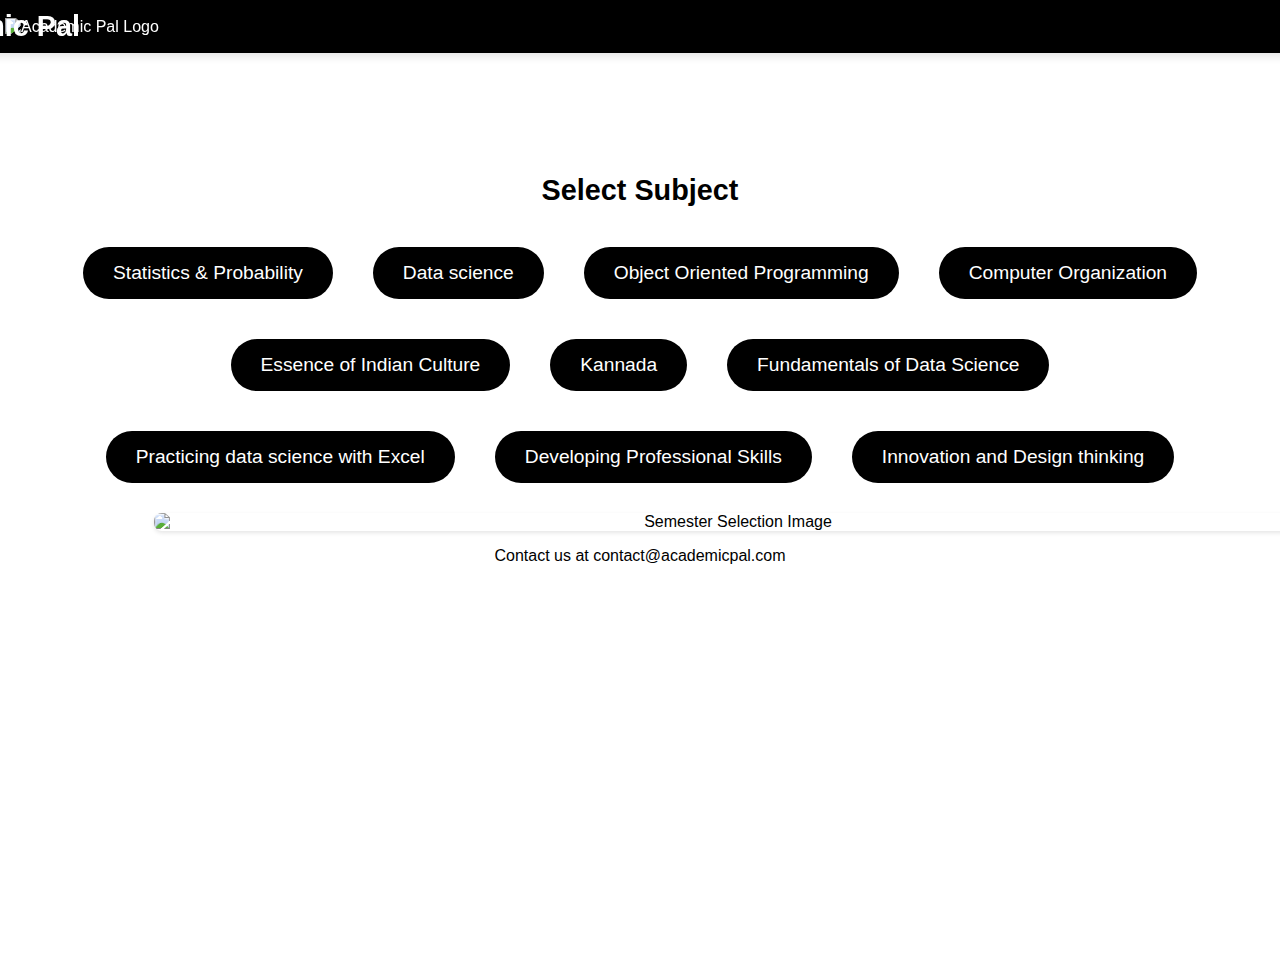
==== fsd.html @ cfac9549 "ec and vlsi" ====
<!DOCTYPE html>
<html lang="en">
<head>
    <meta charset="UTF-8">
    <meta name="viewport" content="width=device-width, initial-scale=1.0">
    <title>Academic Pal - Notes</title>
    <link rel="stylesheet" href="style.css">
    <link rel="icon" href="logo.png" type="image/png">
</head>
<body>
    <header>
        <div class="logo-container">
            <img src="logo.png" alt="Academic Pal Logo" class="logo">
        </div>
        <h1>Academic Pal</h1>
        <button class="back-button" id="backButton" onclick="goBack()">Back</button>
    </header>
    <main>
        <section id="semester-selection">
            <h2>Select Subject</h2>
            <div class="button-container">
                <button class="semester-button"><a href="https://drive.google.com/drive/folders/1iHEy3iwCyiH3OhsytrBk4hQpxQqNab_s?usp=drive_link" style="color:white; text-decoration:none">Statistics & Probability</a></button>
                <button class="semester-button" ><a href="https://drive.google.com/drive/folders/1iOAa5AzV5LDFHr5uIHrjjOTaZ8ebMOO0" style="color:white; text-decoration:none" >Data science</a></button>
                <button class="semester-button" ><a href="https://drive.google.com/drive/folders/1iV9jpVPUig3G6POvD06HZ0QFIvmRxLZ3" style="color:white; text-decoration:none" >Object Oriented Programming</a></button>
                <button class="semester-button" ><a href="https://drive.google.com/drive/folders/1ikXYmwM-fGiX1tX_VyPACQe1OuosXIEF" style="color:white; text-decoration:none" >Computer Organization</a></button>
                <button class="semester-button" ><a href="https://drive.google.com/drive/folders/1jb67NPIQahQIdRCcFtkCpF7SkSOJMOyu" style="color:white; text-decoration:none" >Essence of Indian Culture</a></button>
                <button class="semester-button" ><a href="https://drive.google.com/drive/folders/1Zlkn_mmsDor8N-3z--D4zosDWNQdWCfl" style="color:white; text-decoration:none" >Kannada</a></button>
                <button class="semester-button" ><a href="https://drive.google.com/link-to-fundamentals-of-data-science" style="color:white; text-decoration:none" >Fundamentals of Data Science</a></button>
                <button class="semester-button" ><a href="https://drive.google.com/link-to-practicing-data-science" style="color:white; text-decoration:none" >Practicing data science with Excel</a></button>
                <button class="semester-button" ><a href="https://drive.google.com/link-to-developing-professional-skills" style="color:white; text-decoration:none" >Developing Professional Skills</a></button>
                <button class="semester-button" ><a href="https://drive.google.com/link-to-innovation-and-design-thinking" style="color:white; text-decoration:none" >Innovation and Design thinking</a></button>
            </div>
            <!-- Image at the bottom of the section -->
            <img src="Designer - 2024-06-29T102047.649.jpeg" alt="Semester Selection Image" class="section-image">
        </section>
        
        <section id="notes-message" class="hidden">
            <p id="notes-text"></p>
            <!-- Image at the bottom of the section -->
            <img src="Designer - 2024-06-29T101723.207.jpeg" alt="Notes Image" class="section-image">
        </section>
    </main>
    <footer>
        <!-- Common footer content -->
        <p>Contact us at contact@academicpal.com</p>
    </footer>
    <script src="script.js"></script>
</body>
</html>
---- style.css ----
/* General Styles */
body {
    font-family: 'Roboto', sans-serif;
    background-color: #ffffff;
    color: #000000;
    margin: 0;
    padding: 0;
    display: flex;
    flex-direction: column;
    align-items: center;
    min-height: 100vh;
    background-image: url('background-pattern.png'); /* Add a subtle background pattern */
    background-size: cover;
    padding-top: 80px; /* To avoid overlap with fixed header */
}

/* Header Styles */
header {
    background-color: #000;
    color: #fff;
    width: 100%;
    display: flex;
    align-items: center;
    justify-content: space-between;
    padding: 10px 20px;
    box-shadow: 0 4px 8px rgba(0, 0, 0, 0.1);
    position: fixed;
    top: 0;
    z-index: 1000;
}

.logo-container {
    background-color: #000000;
    padding: 5px;
    border-radius: 50%;
}

.logo {
    height: 60px;
}

h1 {
    margin: 0;
    font-size: 1.8em;
    position:relative;
    right: 1200px;
}

/* Back Button */
.back-button {
    background-color: #6c757d;
    color: #fff;
    border: none;
    padding: 10px 20px;
    font-size: 1em;
    cursor: pointer;
    border-radius: 20px;
    transition: background-color 0.3s ease, transform 0.2s ease;
    display: none;
}

.back-button.visible {
    display: inline-block;
}

.back-button:hover {
    background-color: #5a6268;
}

/* Main Content Styles */
main {
    width: 90%;
    max-width: 1200px;
    text-align: center;
    margin-top: 20px;
}

h2 {
    font-size: 1.8em;
    margin-bottom: 30px;
    color: #000000;
}

/* Button Styles */
.button-container {
    display: flex;
    justify-content: center;
    gap: 20px;
    flex-wrap: wrap;
}

button {
    background-color: #000000;
    color: #fff;
    border: none;
    padding: 15px 30px;
    margin: 10px;
    font-size: 1.2em;
    cursor: pointer;
    border-radius: 50px;
    transition: background-color 0.3s ease, transform 0.2s ease;
}

button:hover {
    background-color: #0056b3;
    transform: translateY(-2px);
}

/* Hidden Class */
.hidden {
    display: none;
}

/* Branch List Styles */
.branch-list {
    list-style-type: none;
    padding: 0;
    max-width: 600px;
    margin: 0 auto;
    display: flex;
    flex-wrap: wrap;
    gap: 10px;
    justify-content: center;
}

.branch-option {
    background-color: #000000;
    color: #fff;
    padding: 20px;
    cursor: pointer;
    border-radius: 8px;
    transition: background-color 0.3s ease, transform 0.2s ease;
    width: calc(33% - 20px);
    text-align: center;
    font-size: 1em;
    box-shadow: 0 4px 8px rgba(0, 0, 0, 0.1);
}

.branch-option:hover {
    background-color: #000000;
    transform: translateY(-2px);
}

/* Notes Message Styles */
#notes-message {
    padding: 20px;
    background-color: #fff;
    border-radius: 8px;
    box-shadow: 0 4px 8px rgba(0, 0, 0, 0.1);
    max-width: 600px;
    margin: 0 auto;
    text-align: left;
}

#notes-text a {
    color: #000000;
    text-decoration: none;
}

#notes-text a:hover {
    text-decoration: underline;
}

/* Responsive Styles */
@media (max-width: 768px) {
    h1 {
        font-size: 1.5em;
    }

    .branch-option {
        width: calc(50% - 20px);
    }

    .button-container {
        flex-direction: column;
    }

    button {
        width: 100%;
    }

    .logo {
        height: 50px;
    }

    .back-button {
        padding: 1px 2px;
        font-size: 0.9em;
    }
}
@media (max-width: 480px) {
    .branch-option {
        width: calc(100% - 20px);
    }

    h2 {
        font-size: 1.5em;
    }
}


@media (max-width: 768px) {
    .back-button {
        padding: 5px 5px; /* Adjusted padding for smaller screens */
        font-size: 0.9em;
    }
}

/* Example CSS for styling images */
.section-image {
    max-width: 100%; /* Ensure images don't exceed their container width */
    height: auto; /* Maintain aspect ratio */
    display: block; /* Ensures images don't have extra space underneath */
    margin-top: 20px; /* Example margin top to separate from content */
    border-radius: 8px; /* Rounded corners for aesthetics */
    box-shadow: 0 2px 4px rgba(0, 0, 0, 0.1); /* Subtle shadow for depth */
    position: relative;
    left: 90px;
}

/* CSS for centering content on the first page */
#semester-selection {
    text-align: center; /* Center align content */
    padding-top: 50px; /* Example padding for top space */
}
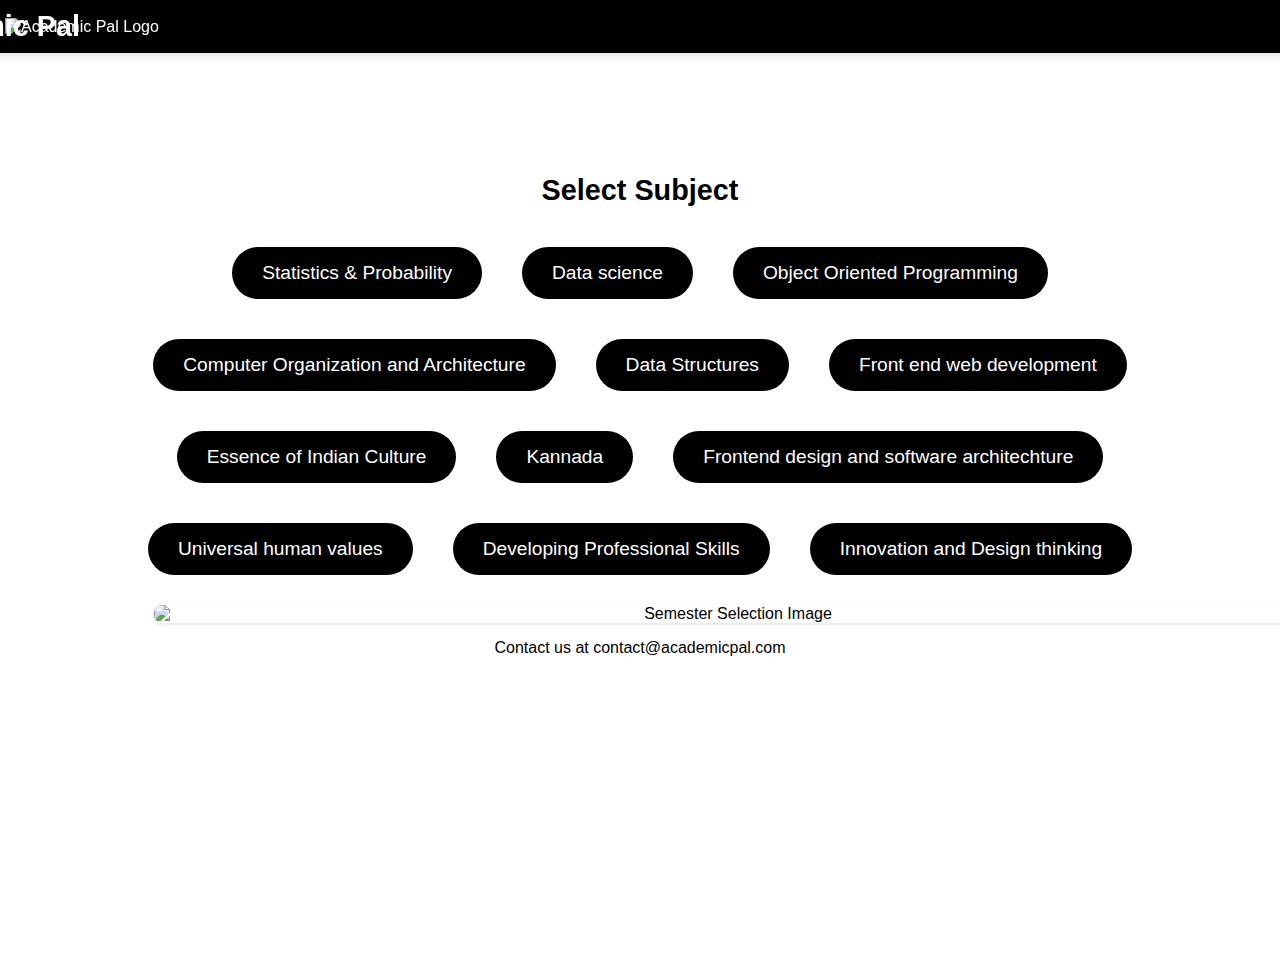
==== commit 3bc16fef: "fsd" ====
--- a/fsd.html
+++ b/fsd.html
@@ -22,11 +22,13 @@
                 <button class="semester-button"><a href="https://drive.google.com/drive/folders/1iHEy3iwCyiH3OhsytrBk4hQpxQqNab_s?usp=drive_link" style="color:white; text-decoration:none">Statistics & Probability</a></button>
                 <button class="semester-button" ><a href="https://drive.google.com/drive/folders/1iOAa5AzV5LDFHr5uIHrjjOTaZ8ebMOO0" style="color:white; text-decoration:none" >Data science</a></button>
                 <button class="semester-button" ><a href="https://drive.google.com/drive/folders/1iV9jpVPUig3G6POvD06HZ0QFIvmRxLZ3" style="color:white; text-decoration:none" >Object Oriented Programming</a></button>
-                <button class="semester-button" ><a href="https://drive.google.com/drive/folders/1ikXYmwM-fGiX1tX_VyPACQe1OuosXIEF" style="color:white; text-decoration:none" >Computer Organization</a></button>
+                <button class="semester-button" ><a href="https://drive.google.com/drive/folders/1ikXYmwM-fGiX1tX_VyPACQe1OuosXIEF" style="color:white; text-decoration:none" >Computer Organization and Architecture</a></button>
+                <button class="semester-button" ><a href="https://drive.google.com/drive/folders/1iOAa5AzV5LDFHr5uIHrjjOTaZ8ebMOO0" style="color:white; text-decoration:none" >Data Structures</a></button>
+                <button class="semester-button" ><a href="https://drive.google.com/drive/folders/1j0HKhCOmNiyk2oHneL33Lmt8HJJ7ocRv" style="color:white; text-decoration:none" >Front end web development</a></button>
                 <button class="semester-button" ><a href="https://drive.google.com/drive/folders/1jb67NPIQahQIdRCcFtkCpF7SkSOJMOyu" style="color:white; text-decoration:none" >Essence of Indian Culture</a></button>
                 <button class="semester-button" ><a href="https://drive.google.com/drive/folders/1Zlkn_mmsDor8N-3z--D4zosDWNQdWCfl" style="color:white; text-decoration:none" >Kannada</a></button>
-                <button class="semester-button" ><a href="https://drive.google.com/link-to-fundamentals-of-data-science" style="color:white; text-decoration:none" >Fundamentals of Data Science</a></button>
-                <button class="semester-button" ><a href="https://drive.google.com/link-to-practicing-data-science" style="color:white; text-decoration:none" >Practicing data science with Excel</a></button>
+                <button class="semester-button" ><a href="https://drive.google.com/link-to-frontend-design-and-software-architecture" style="color:white; text-decoration:none" >Frontend design and software architechture</a></button>
+                <button class="semester-button" ><a href="https://drive.google.com/link-to-universal-human-values" style="color:white; text-decoration:none" >Universal human values</a></button>
                 <button class="semester-button" ><a href="https://drive.google.com/link-to-developing-professional-skills" style="color:white; text-decoration:none" >Developing Professional Skills</a></button>
                 <button class="semester-button" ><a href="https://drive.google.com/link-to-innovation-and-design-thinking" style="color:white; text-decoration:none" >Innovation and Design thinking</a></button>
             </div>
